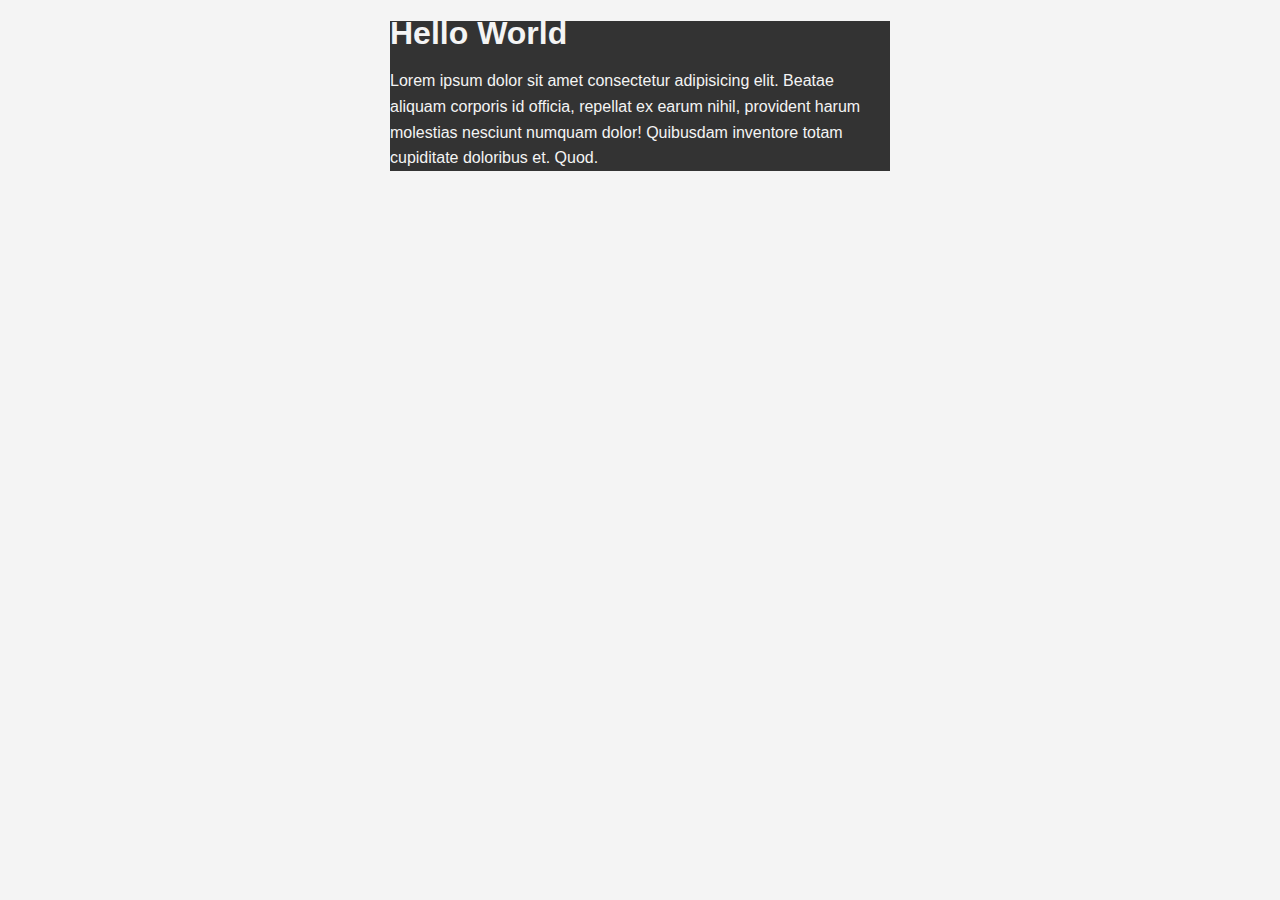
==== CSS/CSS Crash Course/index.html @ f5b3e1c4 "CSS basics" ====
<!DOCTYPE html>
<html lang="en">
<head>
    <meta charset="UTF-8">
    <meta http-equiv="X-UA-Compatible" content="IE=edge">
    <meta name="viewport" content="width=device-width, initial-scale=1.0">
    <title>CSS Crash Course</title>
    <link rel="stylesheet" type="text/css" href="style.css">
</head>
<body>
    <div class="container"> 
    <div class="box-1">
    <h1> Hello World</h1>
    <p>
        Lorem ipsum dolor sit amet consectetur adipisicing elit. Beatae aliquam corporis id officia, repellat ex earum nihil, provident harum molestias nesciunt numquam dolor! Quibusdam inventore totam cupiditate doloribus et. Quod.
    </p>
    </div>
    </div>
</body>
</html>
---- CSS/CSS Crash Course/style.css ----
body{
    background-color: #f4f4f4;
    color: #555;

    font-family: Arial, Helvetica, sans-serif;
    font-size: 16px;
    font-weight: normal;

    /* Same as above */
    font: normal 16px Arial, Helvetica, sans-serif;

    line-height: 1.6em;
    margin: 0%;
}

.container{
    width: 500px;
    margin: auto;
}

.box-1{
    background-color: #333;
    color: #f4f4f4;
}
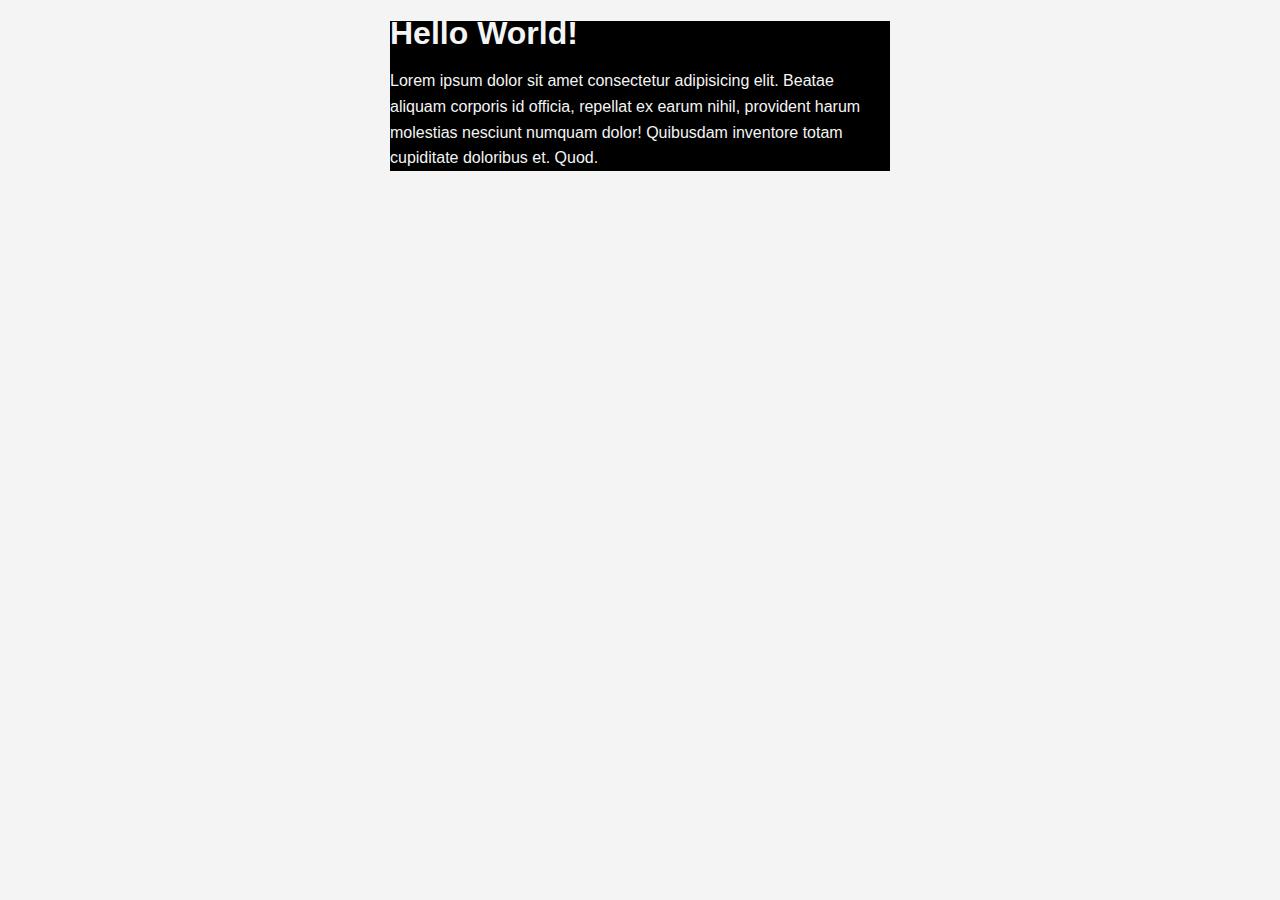
==== commit caa3d31d: "CSS basics" ====
--- a/CSS/CSS Crash Course/index.html
+++ b/CSS/CSS Crash Course/index.html
@@ -10,7 +10,7 @@
 <body>
     <div class="container"> 
     <div class="box-1">
-    <h1> Hello World</h1>
+    <h1> Hello World!</h1>
     <p>
         Lorem ipsum dolor sit amet consectetur adipisicing elit. Beatae aliquam corporis id officia, repellat ex earum nihil, provident harum molestias nesciunt numquam dolor! Quibusdam inventore totam cupiditate doloribus et. Quod.
     </p>
--- a/CSS/CSS Crash Course/style.css
+++ b/CSS/CSS Crash Course/style.css
@@ -19,6 +19,6 @@
 }
 
 .box-1{
-    background-color: #333;
+    background-color: black;
     color: #f4f4f4;
 }